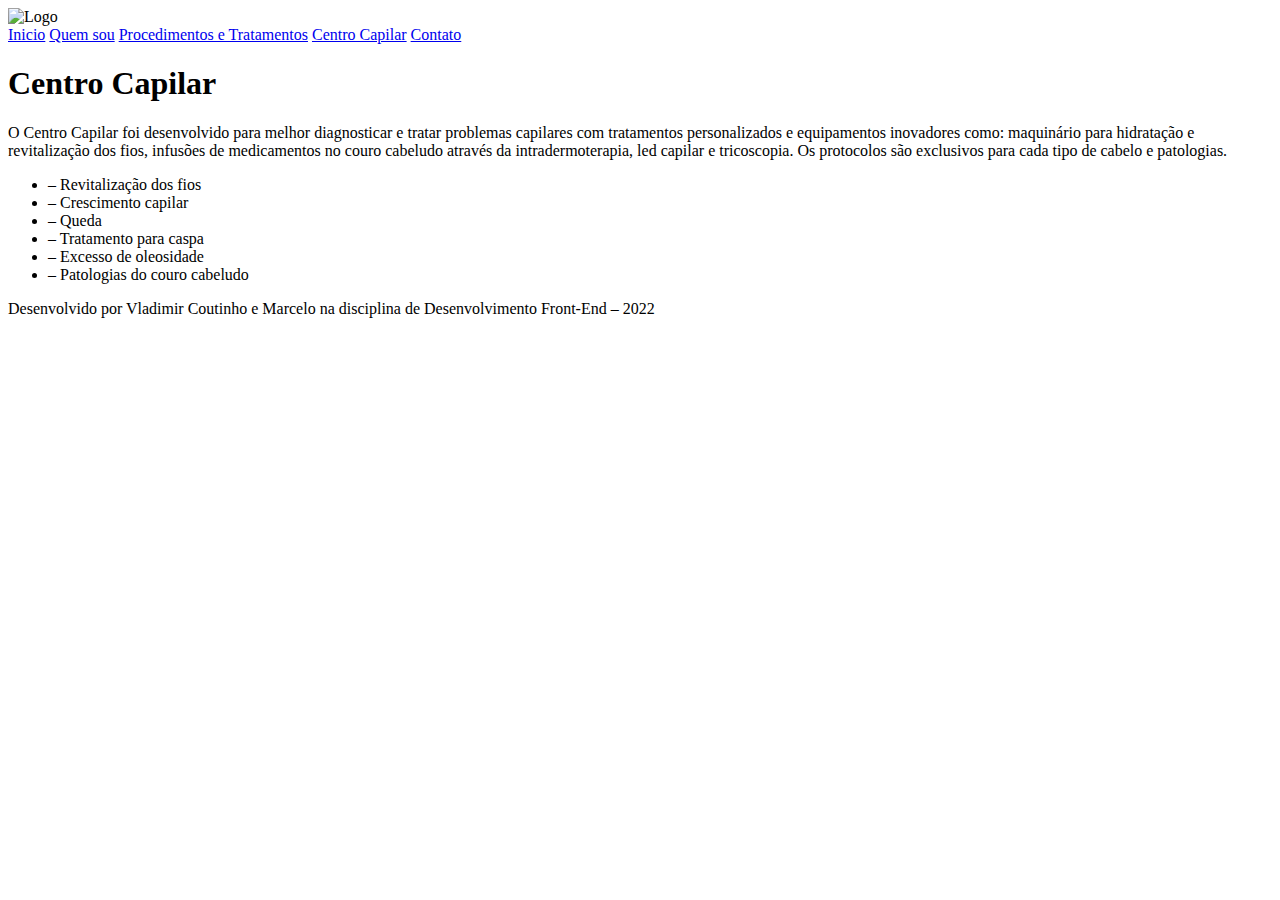
==== centrocapilar.html @ fa97dbbb "Add files via upload" ====
<!DOCTYPE html>
<html lang="en">
<head>
    <meta charset="UTF-8">
    <title>Centro Capilar</title>
    <link rel="stylesheet" href="css/estilo.css">
</head>
<body>
<div class="corpo">
    <div class="header" id="header">
        <div class="logo-header">
            <img src="img/logo.png" class="img-logo-header" alt="Logo">
        </div>
        <div class="navi-header">

            <a href="index.html">Inicio</a>
            <a href="quemsou.html">Quem sou</a>
            <a href="proceTrata.html">Procedimentos e Tratamentos</a>
            <a href="centrocapilar.html">Centro Capilar</a>
            <a href="contato.html">Contato</a>
        </div>
    </div>

    <div class="main">
        <h1>Centro Capilar</h1>
        <div class="texto-cc">
            <p>O Centro Capilar foi desenvolvido para melhor diagnosticar e tratar problemas
                capilares com tratamentos personalizados e equipamentos inovadores como: maquinário para hidratação
                e revitalização dos fios, infusões de medicamentos no couro cabeludo através da intradermoterapia,
                led capilar e tricoscopia. Os protocolos são exclusivos para cada tipo de cabelo e patologias.</p>
        </div>
        <div class="list">
            <ul>
                <li>– Revitalização dos fios</li>
                <li>– Crescimento capilar</li>
                <li>– Queda</li>
                <li>– Tratamento para caspa</li>
                <li>– Excesso de oleosidade</li>
                <li>– Patologias do couro cabeludo</li>
            </ul>
        </div>
    </div>
</div>
<div class="footer">
    <p>Desenvolvido por Vladimir Coutinho e Marcelo na disciplina de Desenvolvimento Front-End –
        2022</p>
</div>


</body>
</html>
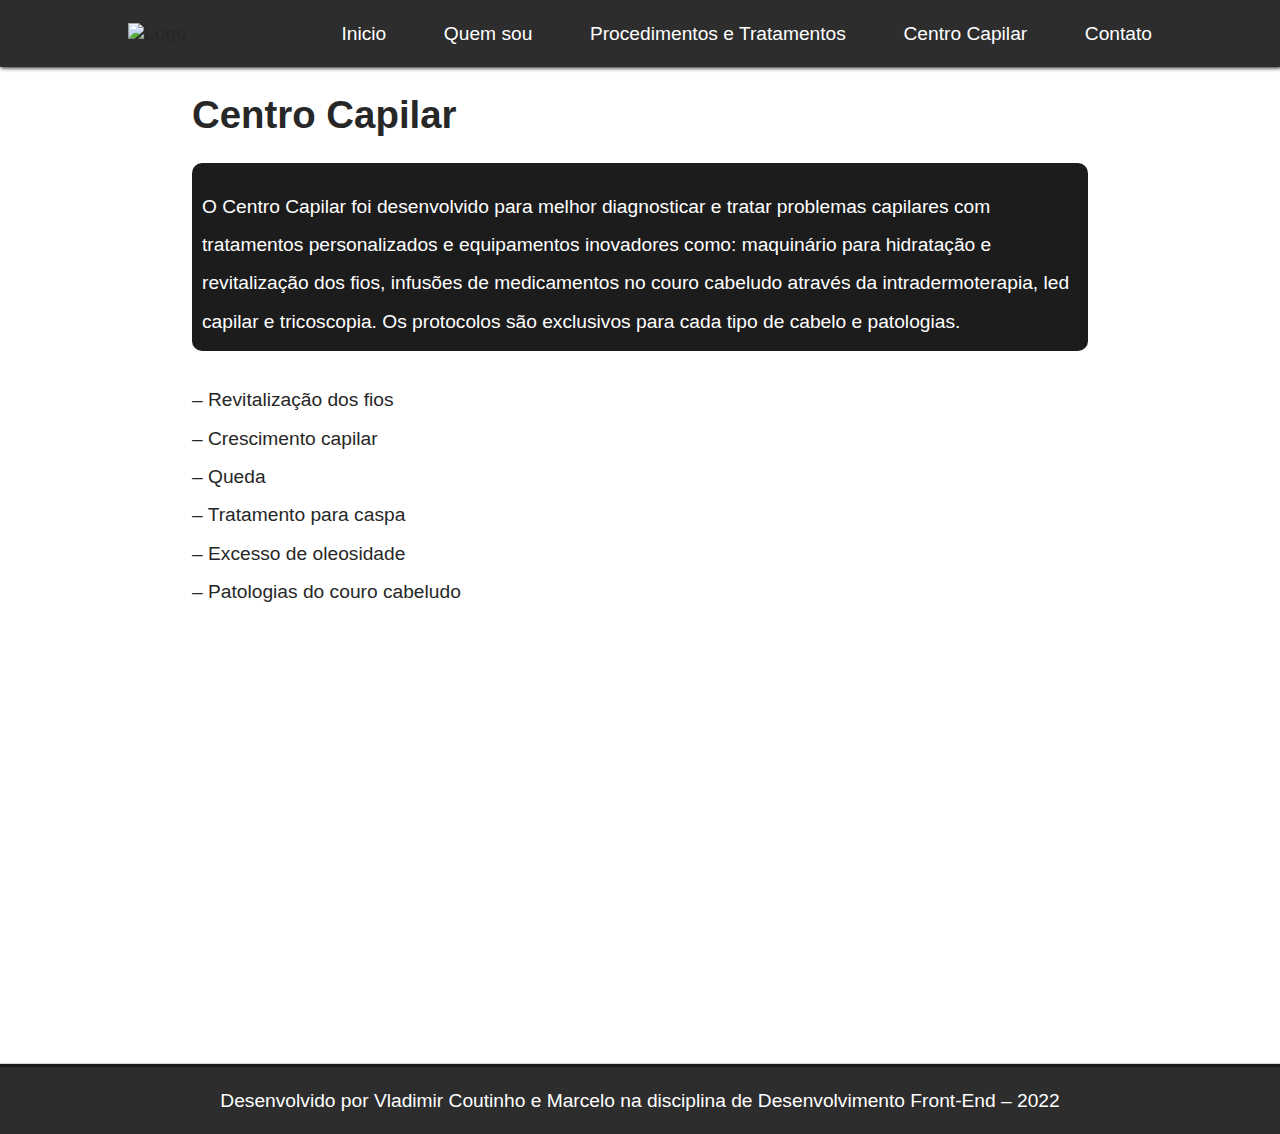
==== commit e36cd8de: "alterações simples" ====
--- a/centrocapilar.html
+++ b/centrocapilar.html
@@ -4,6 +4,7 @@
     <meta charset="UTF-8">
     <title>Centro Capilar</title>
     <link rel="stylesheet" href="css/estilo.css">
+    <link rel="icon" href="./img/logo.png">
 </head>
 <body>
 <div class="corpo">
--- a/css/estilo.css
+++ b/css/estilo.css
@@ -0,0 +1,134 @@
+body, ul, li, p {
+    margin: 0;
+    padding: 0;
+    list-style: none;
+    font-size: 1.2rem;
+    font-family: Arial, sans-serif;
+    box-sizing: border-box;
+}
+
+a {
+    text-decoration: none;
+}
+
+body {
+    background-color: #ffffff;
+    color: #272727;
+
+}
+
+.corpo {
+    display: flex;
+    flex-direction: column;
+}
+
+.img-logo-header {
+    width: 45px;
+}
+
+.header,
+.navi-header {
+    display: flex;
+    flex-direction: row;
+    align-items: center;
+}
+
+.header {
+    background-color: #2d2d2d;
+    box-shadow: 1px 1px 4px #1c1c1c;
+    height: 3.5em;
+    justify-content: space-between;
+    padding: 0 10%;
+}
+
+.navi-header {
+    
+    gap: 3em;
+}
+
+.navi-header a {
+    color: #ffffff;
+}
+
+.navi-header a:hover {
+    background-color: #414141;
+    padding: 10px;
+    border-radius: 10px;
+    transition: 1s;
+    color: #00ffff;
+}
+
+.pagina {
+    background-color: #fff;
+    color: #000;
+}
+
+.main-index {
+    background-image: url("../img/wallpaper.png");
+    background-repeat: no-repeat;
+    background-size: cover;
+}
+
+.main {
+    height: 100vh;
+    width: 70%;
+    margin-left: auto;
+    margin-right: auto;
+    padding-bottom: 100px;
+
+}
+
+.img-procedimento {
+    background-image: url("../img/Bg-Procedimentos-removebg-preview.png");
+    background-repeat: no-repeat;
+    background-size: cover;
+    height: 100vh;
+    width: 50vw;
+    float: right;
+}
+
+p {
+    margin-top: 15px;
+    line-height: 2;
+}
+
+.texto-cc {
+    background-color: #1c1c1c;
+    border-radius: 10px;
+    padding: 10px;
+    margin-top: 10px;
+    margin-bottom: 30px;
+}
+
+.texto-cc p {
+    line-height: 2;
+    color: #ffffff;
+}
+
+.list li {
+    line-height: 2;
+}
+
+.img-quemsou {
+    display: flex;
+    flex-direction: column;
+    justify-content: space-between;
+
+}
+
+
+.footer {
+    display: flex;
+    justify-content: center;
+    align-self: center;
+    color: #ffffff;
+    background-color: #2d2d2d;
+    box-shadow: 1px 1px 1px 4px #1c1c1c;
+    height: 3.5em;
+    padding: 0 10%;
+    
+    
+        
+        
+
+}
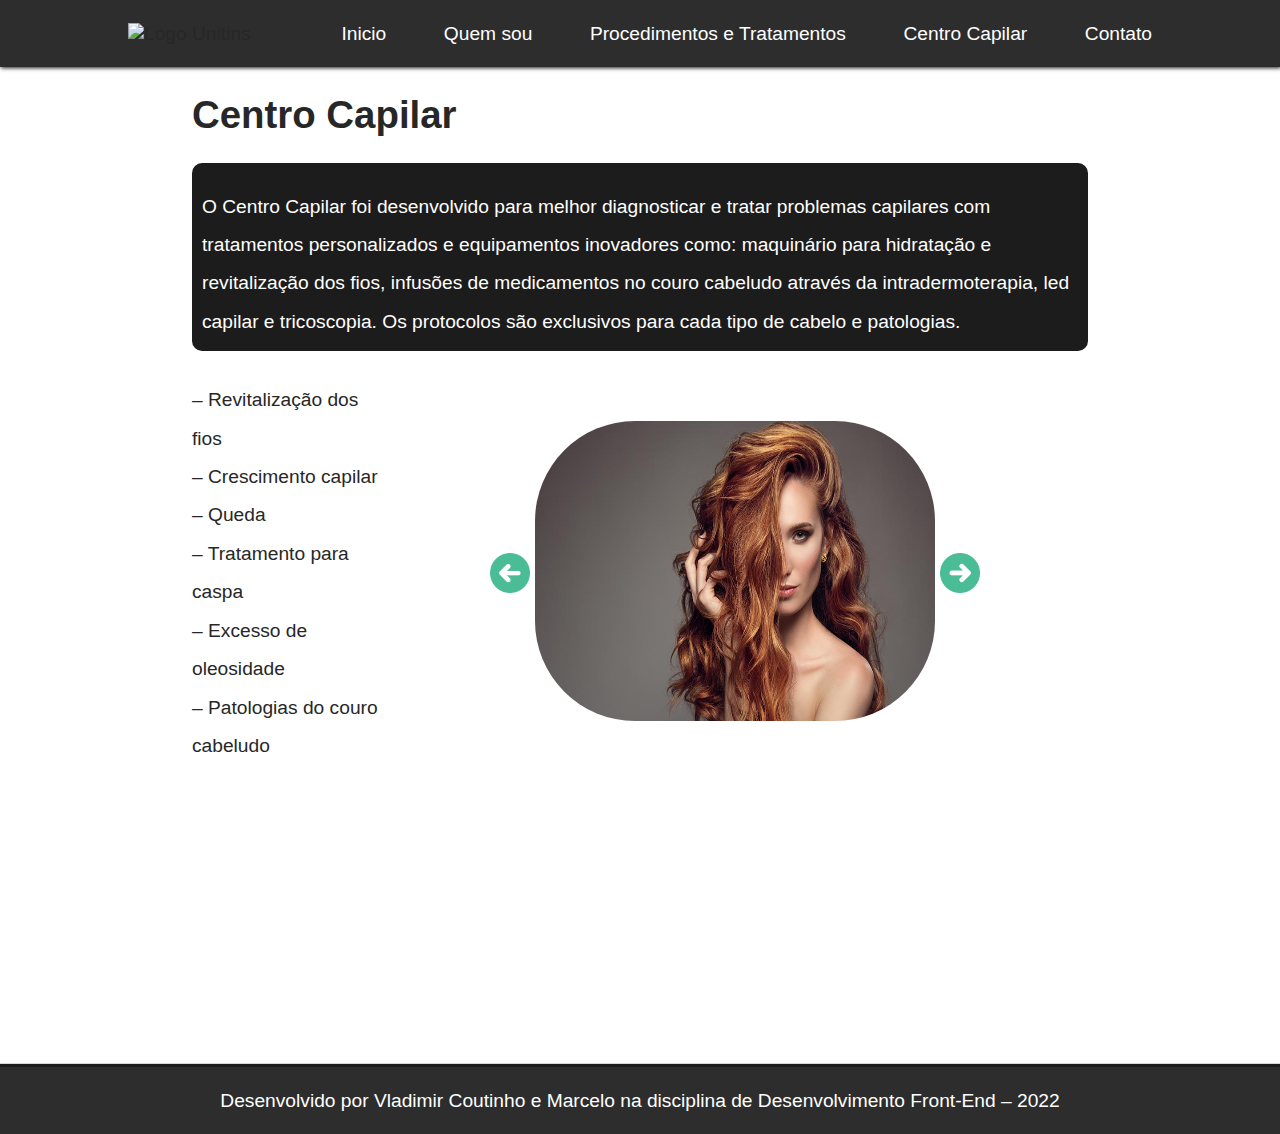
==== commit 1c3a316b: "add carrossel" ====
--- a/centrocapilar.html
+++ b/centrocapilar.html
@@ -2,7 +2,7 @@
 <html lang="en">
 <head>
     <meta charset="UTF-8">
-    <title>Centro Capilar</title>
+    <title>Clinica Estética</title>
     <link rel="stylesheet" href="css/estilo.css">
     <link rel="icon" href="./img/logo.png">
 </head>
@@ -10,7 +10,7 @@
 <div class="corpo">
     <div class="header" id="header">
         <div class="logo-header">
-            <img src="img/logo.png" class="img-logo-header" alt="Logo">
+            <img style="width: 100px;" class="img-responsive" alt="Logo Unitins" src="https://www.unitins.br/uniPerfil/Logomarca/Imagem/09997c779523a61bd01bb69b0a789242">
         </div>
         <div class="navi-header">
 
@@ -30,23 +30,78 @@
                 e revitalização dos fios, infusões de medicamentos no couro cabeludo através da intradermoterapia,
                 led capilar e tricoscopia. Os protocolos são exclusivos para cada tipo de cabelo e patologias.</p>
         </div>
-        <div class="list">
-            <ul>
-                <li>– Revitalização dos fios</li>
-                <li>– Crescimento capilar</li>
-                <li>– Queda</li>
-                <li>– Tratamento para caspa</li>
-                <li>– Excesso de oleosidade</li>
-                <li>– Patologias do couro cabeludo</li>
-            </ul>
+        <div class="list-carousel">
+            <div class="list">
+                <ul>
+                    <li>– Revitalização dos fios</li>
+                    <li>– Crescimento capilar</li>
+                    <li>– Queda</li>
+                    <li>– Tratamento para caspa</li>
+                    <li>– Excesso de oleosidade</li>
+                    <li>– Patologias do couro cabeludo</li>
+                </ul>
+            </div>
+            <div class="carousel">
+                <img class="botao" src="img/antes.png" height="40px" width="40px" onclick="antes()">
+                <div>
+                    <img id="img-1" class="img-carousel" src="img/revitalizacao-dos-fios.jpg" width="400px"
+                         height="300px">
+                    <img id="img-2" class="img-carousel" src="img/crescimento-capilar.jpg" width="400px" height="300px">
+                    <img id="img-3" class="img-carousel" src="img/maxresdefault.jpg" width="400px" height="300px">
+                </div>
+                <img class="botao" src="img/proxima.png" height="40px" width="40px" onclick="proximo()">
+            </div>
         </div>
+
     </div>
 </div>
 <div class="footer">
     <p>Desenvolvido por Vladimir Coutinho e Marcelo na disciplina de Desenvolvimento Front-End –
         2022</p>
 </div>
+</body>
+<script>
+    var img1 = document.getElementById('img-1');
+    var img2 = document.getElementById('img-2');
+    var img3 = document.getElementById('img-3');
+    var imgAtual = 1;
 
+    img2.setAttribute("hidden", true);
+    img3.setAttribute("hidden", true);
 
-</body>
+    function proximo() {
+        switch (imgAtual) {
+            case 1:
+                img1.setAttribute("hidden", true);
+                img2.removeAttribute("hidden");
+                img3.setAttribute("hidden", true);
+                imgAtual++;
+                break;
+            case 2:
+                img1.setAttribute("hidden", true);
+                img2.setAttribute("hidden", true);
+                img3.removeAttribute("hidden");
+                imgAtual++;
+                break;
+        }
+    }
+
+    function antes() {
+        switch (imgAtual) {
+            case 2:
+                img1.removeAttribute("hidden");
+                img2.setAttribute("hidden", true);
+                img3.setAttribute("hidden", true);
+                imgAtual--;
+                break;
+            case 3:
+                img1.setAttribute("hidden", true);
+                img2.removeAttribute("hidden");
+                img3.setAttribute("hidden", true);
+                imgAtual--;
+                break;
+        }
+
+    }
+</script>
 </html>--- a/css/estilo.css
+++ b/css/estilo.css
@@ -54,8 +54,8 @@
     background-color: #414141;
     padding: 10px;
     border-radius: 10px;
-    transition: 1s;
-    color: #00ffff;
+    transition: 200ms;
+    color: #f0dd39;
 }
 
 .pagina {
@@ -111,11 +111,41 @@
 
 .img-quemsou {
     display: flex;
-    flex-direction: column;
+    margin-bottom: 40px;
+}
+
+.img-quemsou p {
+    margin: 0;
+    margin-left: 10px;
+}
+
+
+.list-carousel {
+    display: flex;
     justify-content: space-between;
 
 }
 
+.carousel {
+    display: flex;
+    align-items: center;
+    justify-content: center;
+    width: 1000px;
+
+}
+
+.botao {
+    margin: 5px;
+    cursor: pointer;
+}
+
+.img-carousel {
+    border-radius: 100px;
+}
+
+.footer a{
+    color: rgba(106, 163, 238, 0.911);
+}
 
 .footer {
     display: flex;
@@ -126,9 +156,4 @@
     box-shadow: 1px 1px 1px 4px #1c1c1c;
     height: 3.5em;
     padding: 0 10%;
-    
-    
-        
-        
-
-}
+}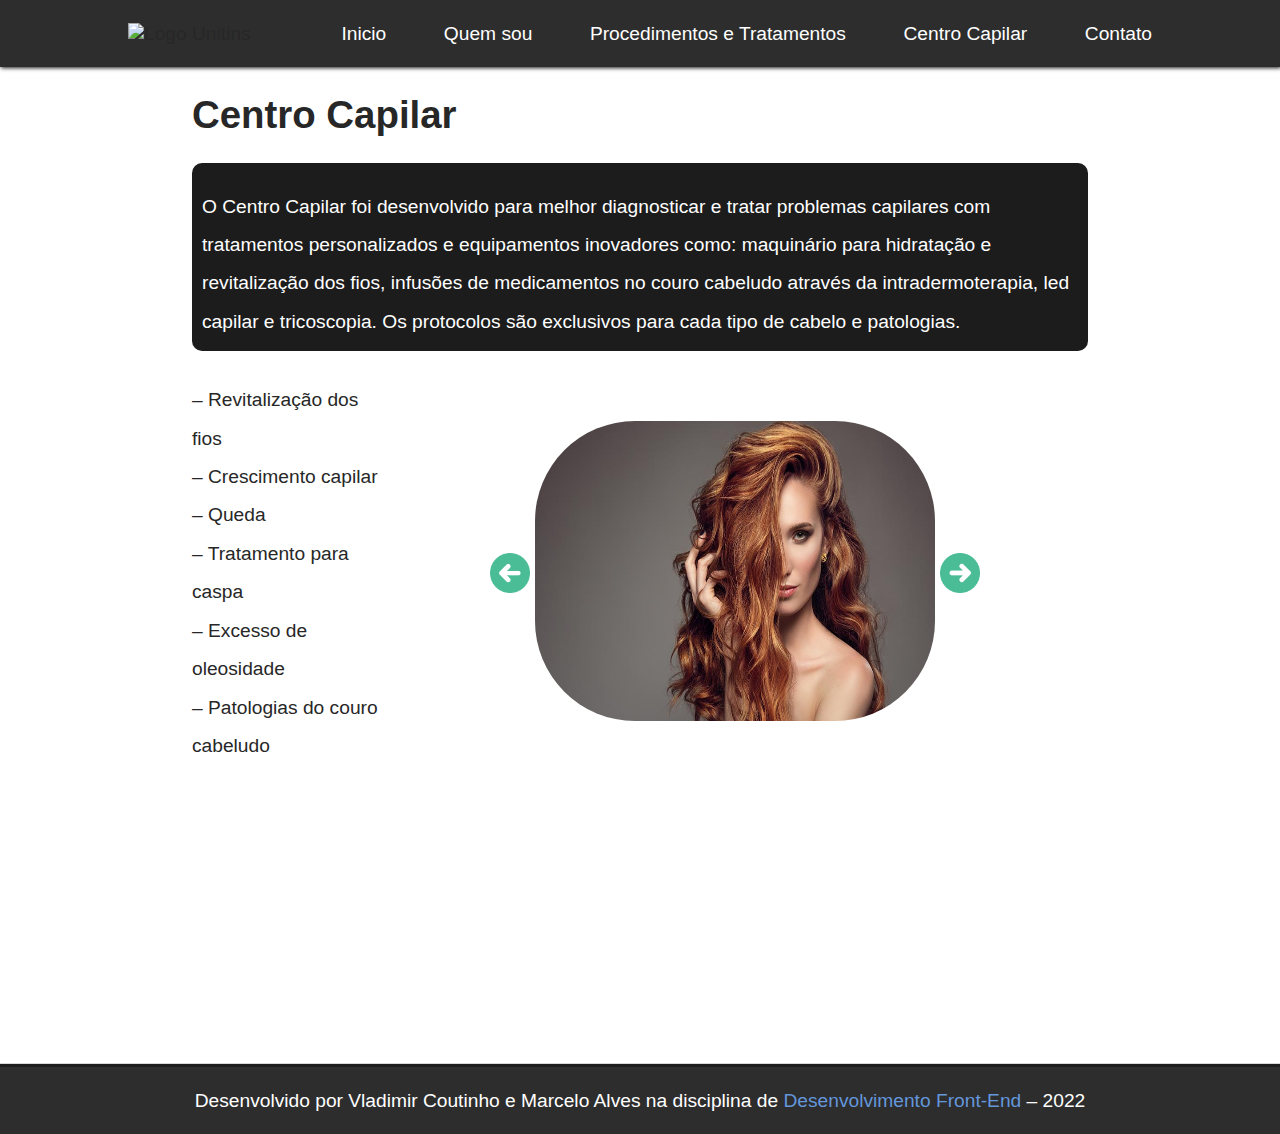
==== commit 3c9ae3ac: "detalhes footer" ====
--- a/centrocapilar.html
+++ b/centrocapilar.html
@@ -56,7 +56,9 @@
     </div>
 </div>
 <div class="footer">
-    <p>Desenvolvido por Vladimir Coutinho e Marcelo na disciplina de Desenvolvimento Front-End –
+    <p>Desenvolvido por Vladimir Coutinho e Marcelo Alves na disciplina de <a
+        href="https://www.unitins.br/nPortal/sistemas-de-informacao-palmas" target="_blank">Desenvolvimento
+        Front-End</a> –
         2022</p>
 </div>
 </body>
